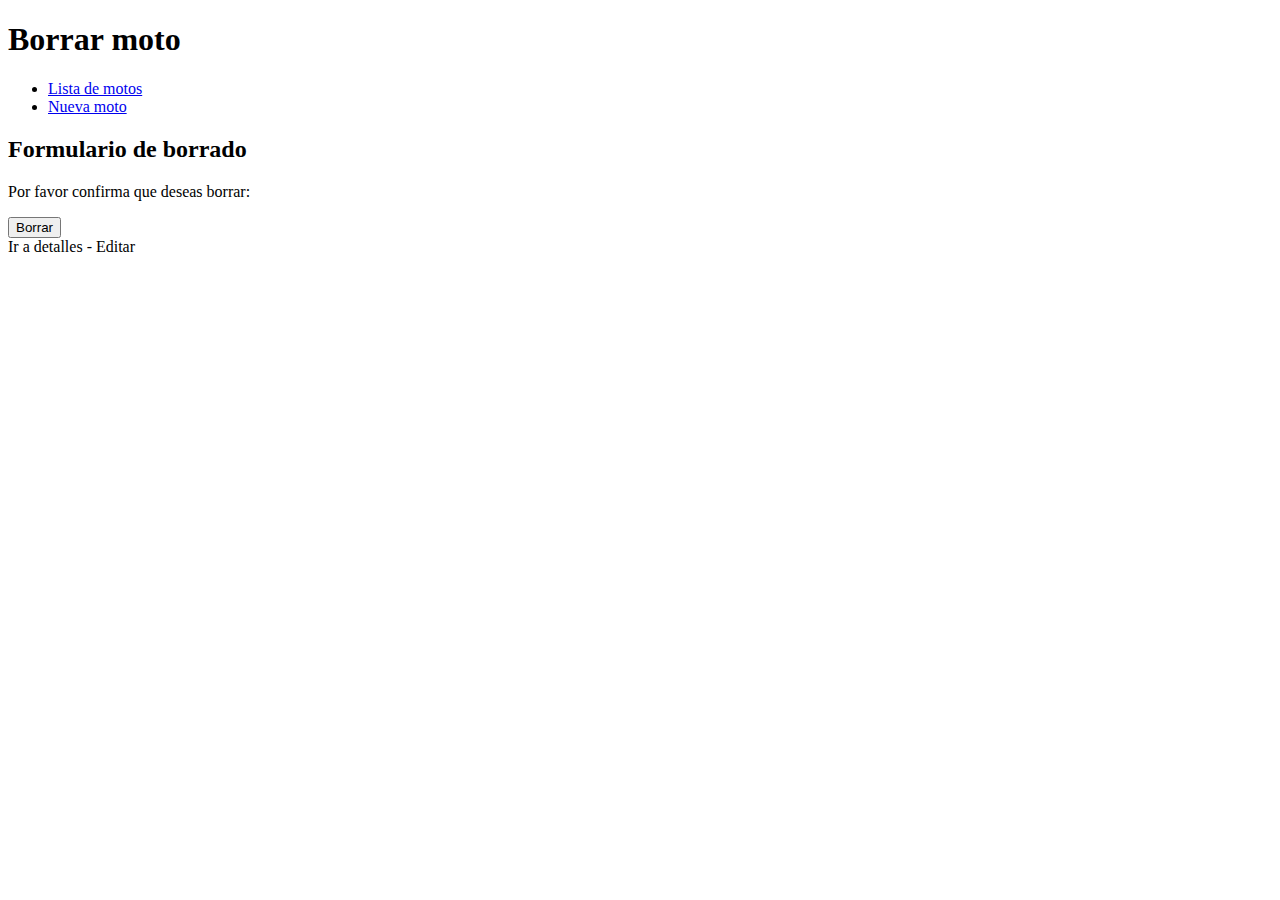
==== borrar.html @ b2a3e00b "First version" ====
<!DOCTYPE html>
<html lang="es">

<head>
    <meta charset="utf-8">
    <title>Eliminar moto</title>
    <link rel="stylesheet" type="text/css" href="css/estilo.css">
    <script src="js/jquery-3.6.1.min.js"></script>
    <script src="js/script.js"></script>
    <script>
        $(document).ready(function () {
            $('#borrar').click(function () {
                $.ajax({
                    url: urlBase + '/moto/' + getId(),
                    type: 'DELETE',
                    dataType: 'json',
                    success: function (r) {
                        salida.innerHTML = 'BORRADO ' + r.status;

                        if (r.status == 'ERROR')
                            salida.innerHTML += r.message;

                        setTimeout(function () { location.href = 'index.html'; }, 3000)
                    },
                    error: function (r) {
                        salida.innerHTML = 'No se pudo borrar: ' + r.status;
                    }
                });
            });
        });
    </script>
</head>

<body>
    <h1>Borrar moto</h1>
    <ul id="menu">
        <li><a href="index.html">Lista de motos</a></li>
        <li><a href="nuevo.html">Nueva moto</a></li>
    </ul>

    <h2>Formulario de borrado</h2>
    <p>Por favor confirma que deseas borrar:</p>

    <button type="button" id="borrar">Borrar</button>

    <div id="links">
        <a class="cursor-pointer" onclick="location.href='ver.html?id='+getId()">Ir a detalles</a>
        - <a class="cursor-pointer" onclick="location.href='editar.html?id='+getId()">Editar</a>
    </div>

    <output id="salida"></output>
</body>

</html>
---- css/estilo.css ----
.cursor-pointer {
    cursor: pointer;
}
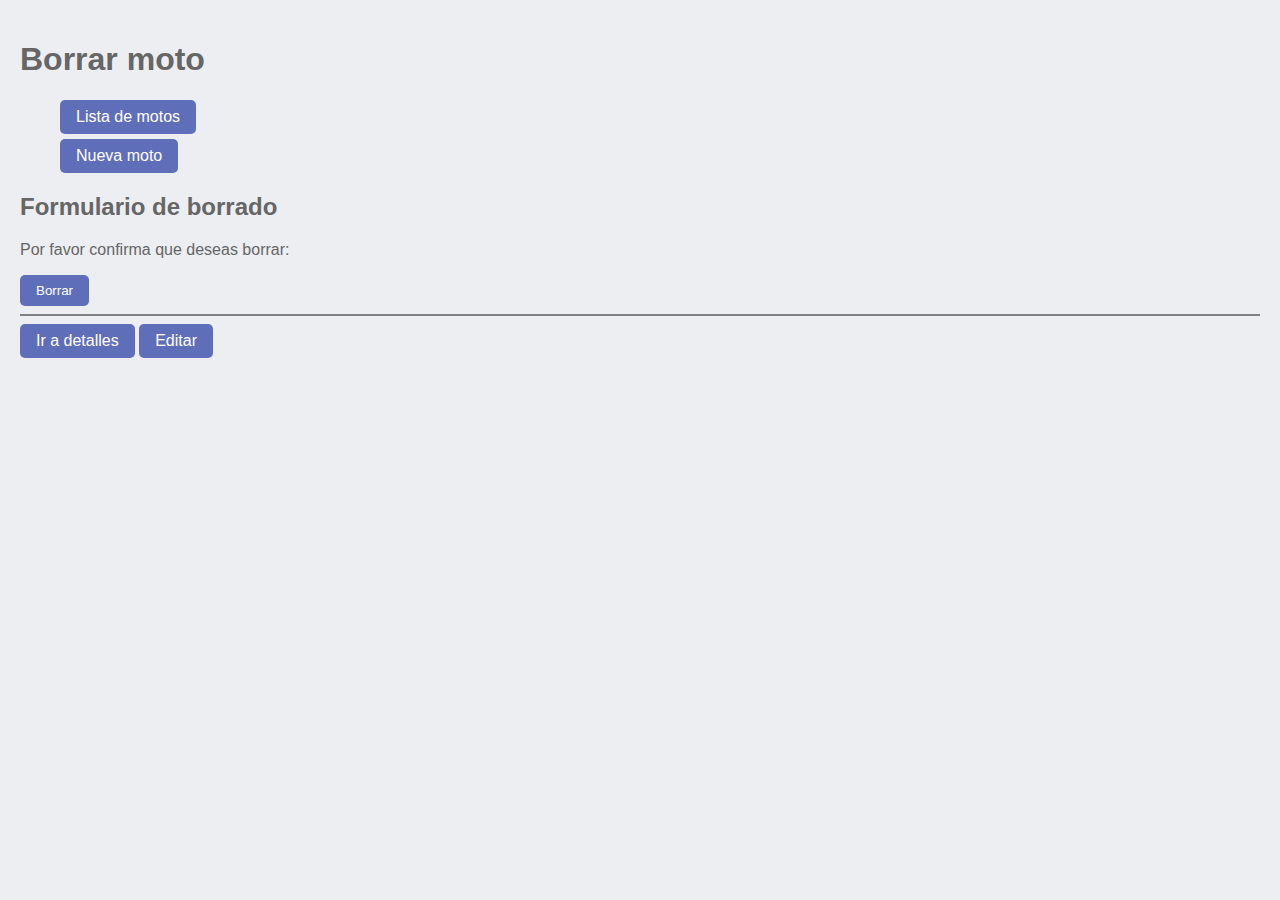
==== commit e0ad2d20: "Added update bikes and some styles" ====
--- a/borrar.html
+++ b/borrar.html
@@ -13,6 +13,7 @@
                 $.ajax({
                     url: urlBase + '/moto/' + getId(),
                     type: 'DELETE',
+                    contentType: 'application/json; charset=utf-8',
                     dataType: 'json',
                     success: function (r) {
                         salida.innerHTML = 'BORRADO ' + r.status;
@@ -43,9 +44,10 @@
 
     <button type="button" id="borrar">Borrar</button>
 
+    <hr>
     <div id="links">
         <a class="cursor-pointer" onclick="location.href='ver.html?id='+getId()">Ir a detalles</a>
-        - <a class="cursor-pointer" onclick="location.href='editar.html?id='+getId()">Editar</a>
+        <a class="cursor-pointer" onclick="location.href='editar.html?id='+getId()">Editar</a>
     </div>
 
     <output id="salida"></output>
--- a/css/estilo.css
+++ b/css/estilo.css
@@ -1,3 +1,167 @@
+body {
+    margin: 0;
+    padding: 20px;
+    box-sizing: border-box;
+    background-color: #eceef2;
+    color: #666666;
+    font-family: sans-serif;
+}
+
+input,
+select {
+    color: #666666;
+    font-family: sans-serif;
+}
+
+ul {
+    list-style-type: none;
+}
+
+/* Unvisited link */
+a,
+a:link,
+button {
+    background-color: #5f6eb9;
+    color: white;
+    padding: 8px 16px;
+    text-align: center;
+    text-decoration: none;
+    display: inline-block;
+    border-radius: 5px;
+}
+
+button {
+    border: 0;
+    cursor: pointer;
+}
+
+/* Mouse over link */
+a:hover {
+    background-color: #444e84;
+}
+
+/* Selected link */
+a:active,
+a:visited {
+    color: white;
+}
+
+li {
+    margin: 5px 0;
+}
+
 .cursor-pointer {
     cursor: pointer;
+}
+
+label{
+    display:inline-block; 
+    width:100px;
+}
+
+hr {
+    background-color: gray;
+    border: 1px solid gray;
+}
+
+input[type=text],
+input[type=number],
+input[type=password],
+input[type=email],
+input[type=date],
+select,
+textarea {
+    padding: 12px 20px;
+    margin: 8px 0;
+    display: inline-block;
+    border: 1px solid #ccc;
+    border-radius: 4px;
+    box-sizing: border-box;
+    color: #666666;
+    font-size: 15px;
+}
+
+input[type=color] {
+    margin: 8px 0 8px 4px;
+    display: inline-block;
+    border: 1px solid #ccc;
+    border-radius: 4px;
+    box-sizing: border-box;
+}
+
+input[type=checkbox] {
+    margin: 20px 0;
+}
+
+input[type=submit] {
+    background-color: #246dec;
+    color: white;
+    padding: 14px 20px;
+    margin: 8px 0;
+    border: none;
+    border-radius: 4px;
+    cursor: pointer;
+    font-size: 15px;
+}
+
+input[type=submit]:hover {
+    background-color: #2061d0;
+}
+
+/* ---------- TABLE ---------- */
+
+table {
+    border-collapse: collapse;
+    border-spacing: 0;
+    width: 100%;
+    border: 2px solid #ddd;
+    border-radius: 4px;
+}
+
+th,
+td {
+    text-align: left;
+    padding: 8px;
+    border: 2px solid #ddd;
+}
+
+.options {
+    text-align: center;
+}
+
+a.new-button {
+    background-color: #246dec;
+    color: white;
+    padding: 14px 20px;
+    border: none;
+    border-radius: 4px;
+    cursor: pointer;
+    font-size: 15px;
+    display: inline-block;
+    margin-bottom: 20px;
+}
+
+a.new-button:hover {
+    background-color: #2061d0;
+}
+
+/* ---------- SCROLLBARS ---------- */
+
+::-webkit-scrollbar {
+    width: 5px;
+    height: 6px;
+}
+
+::-webkit-scrollbar-track {
+    box-shadow: inset 0 0 5px #a5aaad;
+    border-radius: 10px;
+}
+
+::-webkit-scrollbar-thumb {
+    background-color: #4f35a1;
+    border-radius: 10px;
+}
+
+::-webkit-scrollbar-thumb:hover {
+    background-color: #a5aaad;
 }